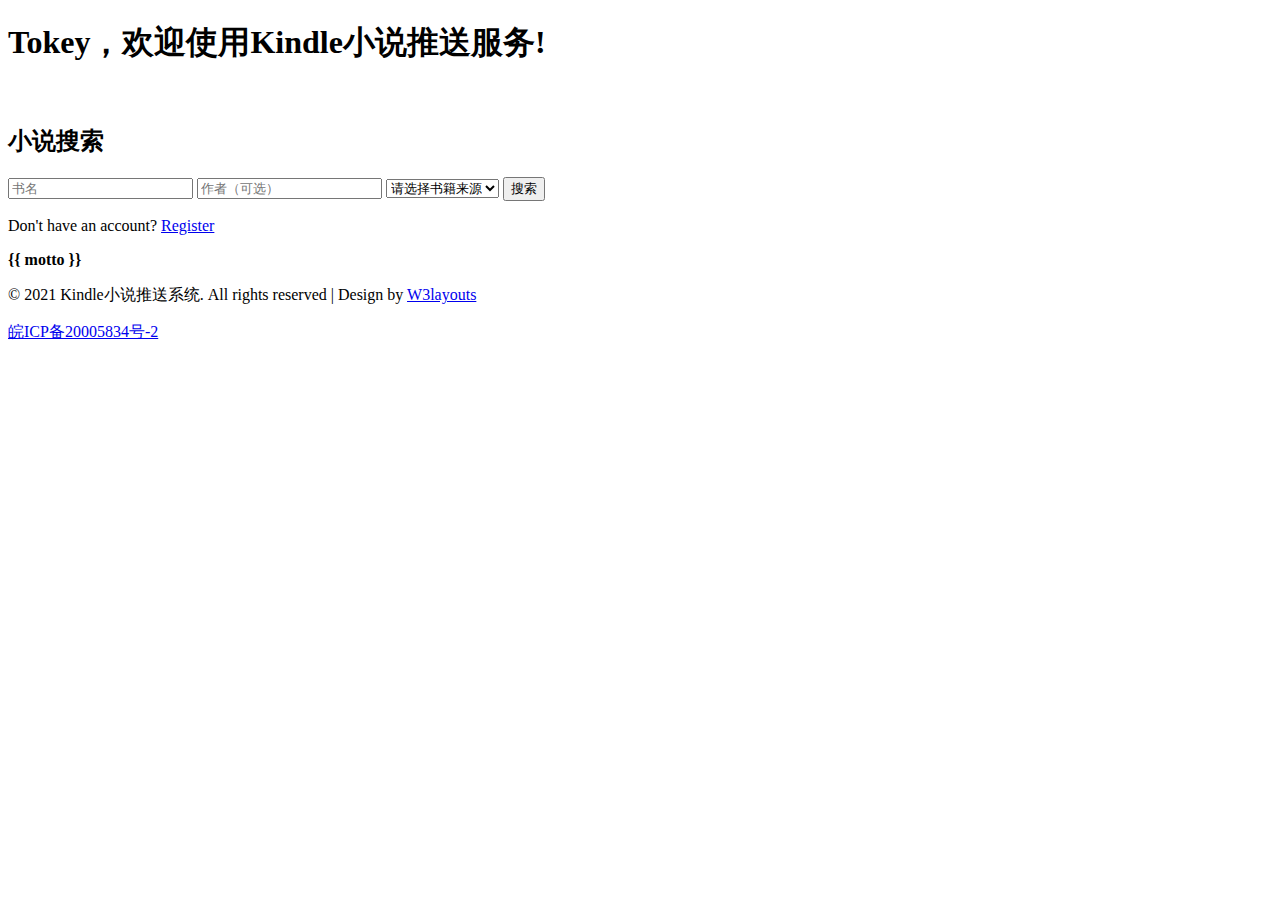
==== flaskProject/templates/index.html @ f4d337d2 "提交测试" ====
﻿
<!--
Author: W3layouts
Author URL: http://w3layouts.com
-->
<!DOCTYPE html>
<html lang="cn-ZH">

<head>
    <title>我的Kindle书推</title>
    <!-- Meta tag Keywords -->
    <meta name="viewport" content="width=device-width, initial-scale=1">
    <meta charset="UTF-8" />
    <meta name="keywords"
        content="Report Login Form Responsive web template, Bootstrap Web Templates, Flat Web Templates, Android Compatible web template, Smartphone Compatible web template, free webdesigns for Nokia, Samsung, LG, SonyEricsson, Motorola web design" />
    <!-- //Meta tag Keywords -->

    <!--/Style-CSS -->
    <link rel="stylesheet" href="static/index/css/style.css" type="text/css" media="all" />
    <!--//Style-CSS -->

    <link rel="stylesheet" href="static/index/css/font-awesome.min.css" type="text/css" media="all">
    <meta name="baidu-site-verification" content="code-11ZZ6JG2tM" />

</head>

<body>

    <!-- form section start -->
    <section class="w3l-hotair-form">
        <h1>Tokey，欢迎使用Kindle小说推送服务!</h1>
        <div class="container">
            <!-- /form -->
            <div class="workinghny-form-grid">
                <div class="main-hotair">
                    <div class="w3l_form align-self">
                        <div class="left_grid_info">
                            <img src="static/index/images/1.png" alt="" class="img-fluid">
                        </div>
                    </div>
                    <div class="content-wthree">
                        <h2>小说搜索</h2>
                        <form action="/search" method="post" target="_blank">
                            <input type="text" class="text" name="bookname" placeholder="书名">
                            <input type="text" class="text" name="author" placeholder="作者（可选）">
                            <select name="approach" size="1" required>
                                <option value="way1">请选择书籍来源</option>
                                <option value="way1">采墨阁</option>
                                <option value="way2">奇书网</option>
                            </select>
                            <button class="btn" type="submit">搜索</button>
                        </form>
                        
                        <p class="account">Don't have an account? <a href="#signup">Register</a></p>
                    </div>
                </div>
            </div>
            <!-- //form -->
        </div>
        <!-- copyright-->
        <div class="copyright text-center">
            <b class="motto">{{ motto }}</b>
            <p class="copy-footer-29">© 2021 Kindle小说推送系统. All rights reserved | Design by <a
                        href="https://w3layouts.com">W3layouts</a></p>
            <p class="copy-footer-29"><a href="https://beian.miit.gov.cn/">皖ICP备20005834号-2</a> </p>
        </div>
        <!-- //copyright-->
    </section>
    <!-- //form section start -->
</body>

</html>
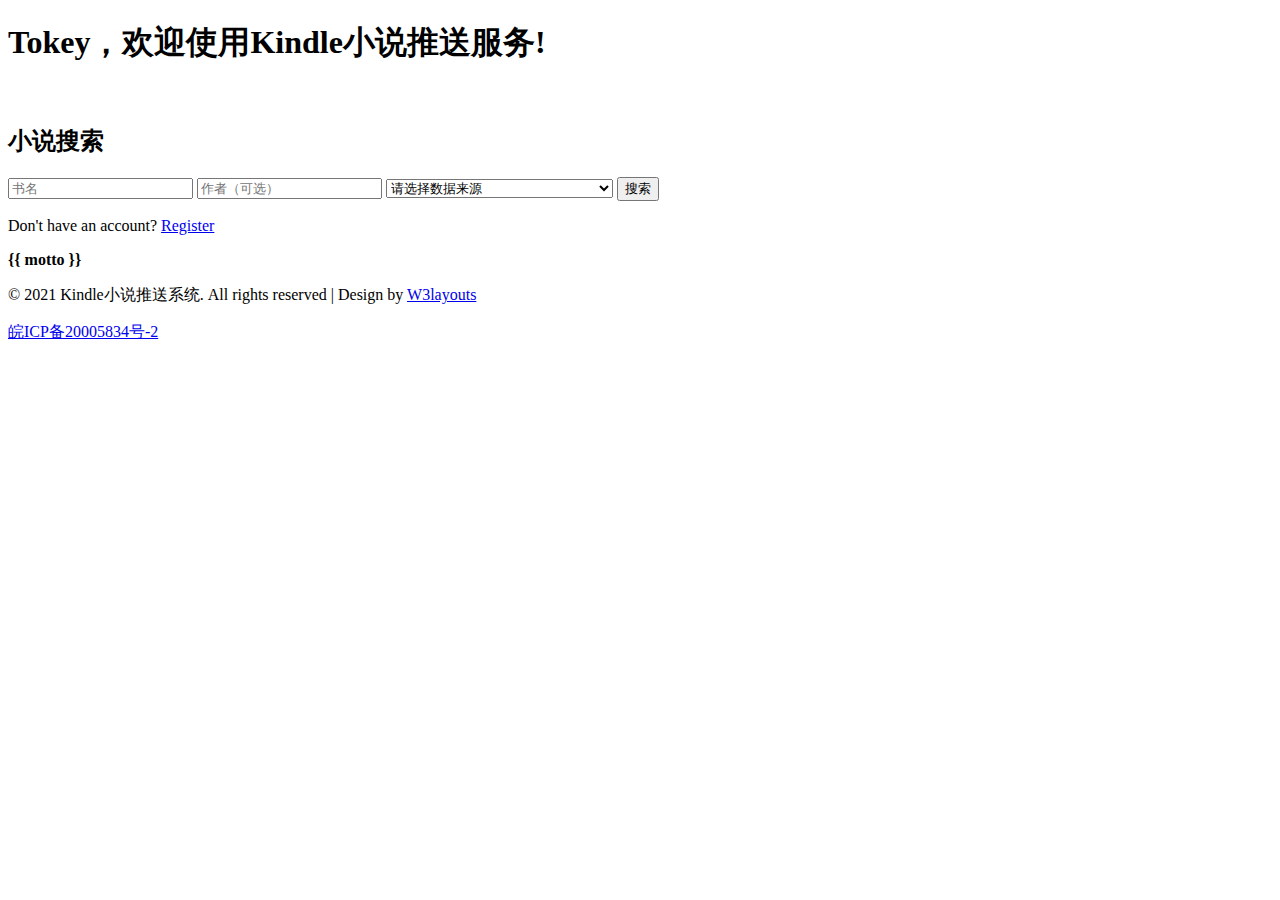
==== commit 4b140e62: "修改了搜索方式，增加了奇书网" ====
--- a/flaskProject/templates/index.html
+++ b/flaskProject/templates/index.html
@@ -44,9 +44,9 @@
                             <input type="text" class="text" name="bookname" placeholder="书名">
                             <input type="text" class="text" name="author" placeholder="作者（可选）">
                             <select name="approach" size="1" required>
-                                <option value="way1">请选择书籍来源</option>
-                                <option value="way1">采墨阁</option>
-                                <option value="way2">奇书网</option>
+                                <option value="way1">请选择数据来源</option>
+                                <option value="way1">采墨阁(caimoge)---搜索快，书籍少</option>
+                                <option value="way2">奇书网(kankezw)---书库全，搜索慢</option>
                             </select>
                             <button class="btn" type="submit">搜索</button>
                         </form>
